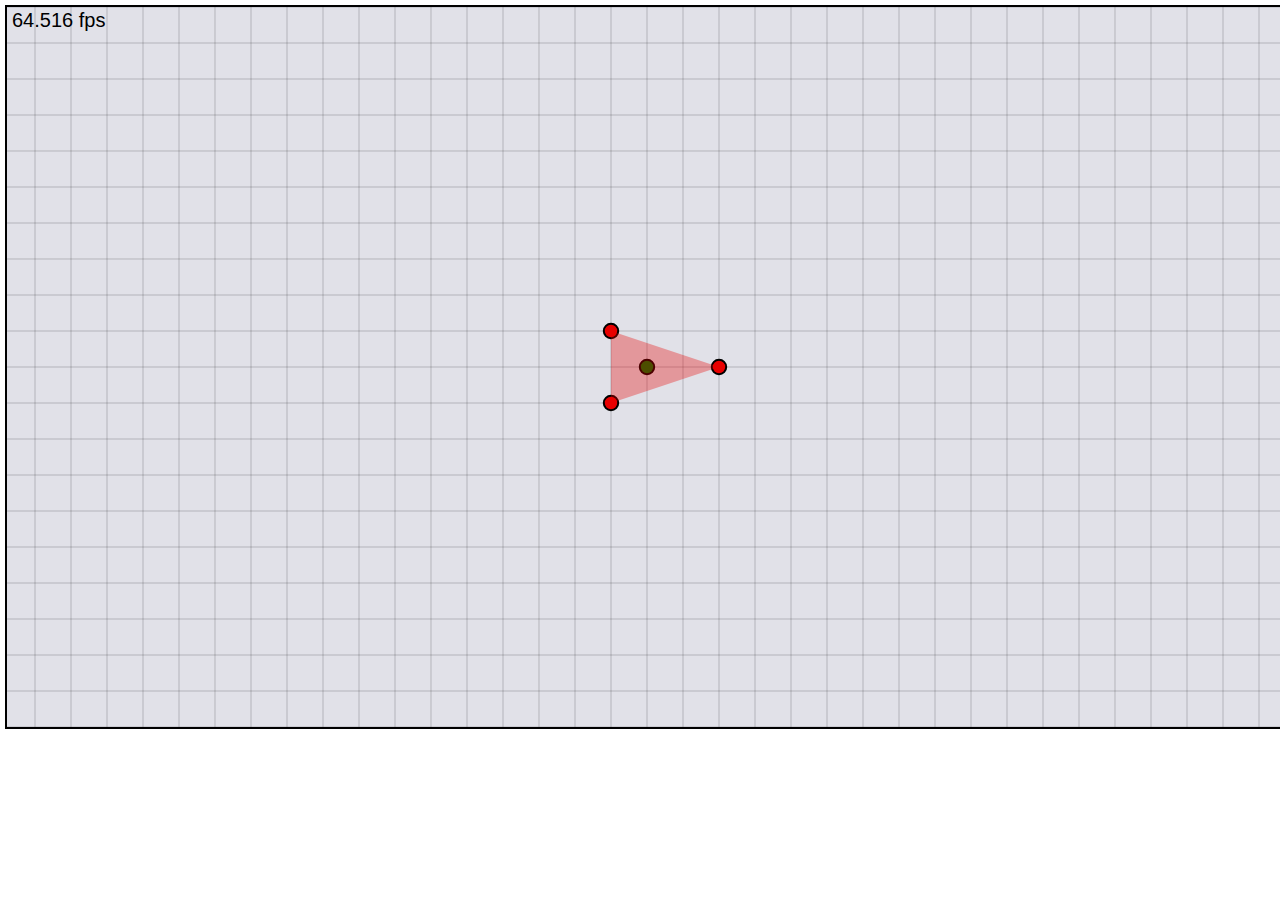
==== site/game.html @ 0400f156 "transitioning gameone to physics simulation" ====
<!doctype html>
<html>
<head>
    <title>GameOne</title>
    <link rel="stylesheet" type="text/css" href="game.css">
    <script type="text/javascript" src="d3.v2.js"></script>
    <script type="text/javascript" src="GameOne-debug.js"></script>
</head>
<body onload="initPage();">
<div class="gameFrame">
<div id="display" class="gameDisplay"></div>
</div>
</html>
---- site/game.css ----
body
{
    margin              : 0;
    padding             : 5px;
    background-color    : #ffffff;
    display             : block;
    overflow            : hidden;
}

.gameFrame
{
    width               : 1280px;
    height              : 720px;
    margin              : auto;
    background-color    : #000000;
    border-color        : #000000;
    border-style        : solid;
    border-width        : 2px;
    padding             : 0px;
    display             : block;
    overflow            : hidden;
}

.gameDisplay
{
    width               : 100%;
    height              : 100%;
    display             : block;
}

.gameBackground
{
    fill                : #f0f0ff;
}

/*
line {
    pointer-events      : none;
}

circle {
    pointer-events      : none;
}

polygon {
    pointer-events      : none;
}
*/
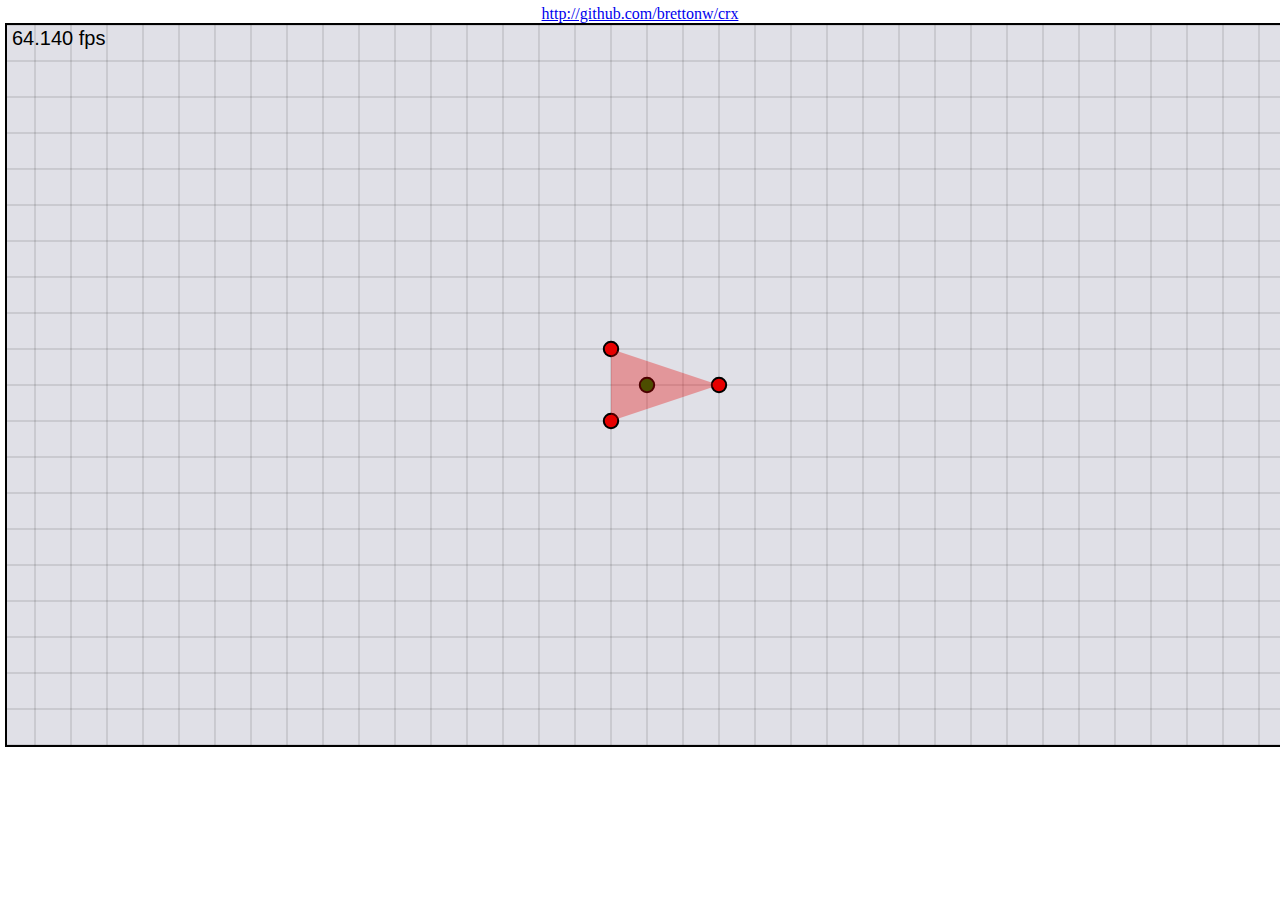
==== commit 92591a59: "rename, add github link, centered" ====
--- a/site/game.html
+++ b/site/game.html
@@ -1,12 +1,15 @@
 <!doctype html>
 <html>
 <head>
-    <title>GameOne</title>
+    <title>CRX</title>
     <link rel="stylesheet" type="text/css" href="game.css">
     <script type="text/javascript" src="d3.v2.js"></script>
     <script type="text/javascript" src="GameOne-debug.js"></script>
 </head>
 <body onload="initPage();">
+<div style="margin-left:auto;margin-right:auto;text-align:center;">
+<a href="http://github.com/brettonw/crx">http://github.com/brettonw/crx</a>
+</div>
 <div class="gameFrame">
 <div id="display" class="gameDisplay"></div>
 </div>
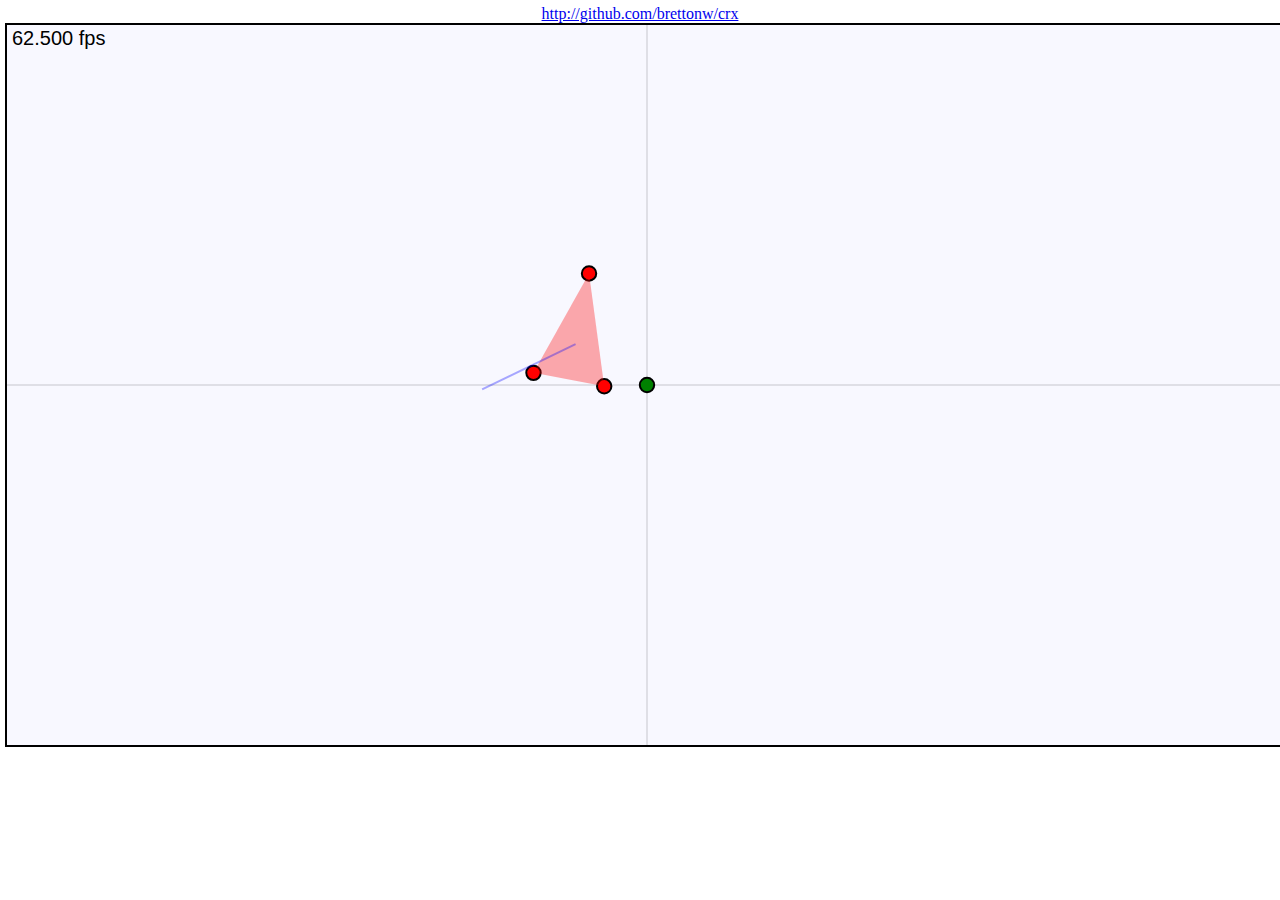
==== commit 3556a029: "changed "initPAge" to "initGame"" ====
--- a/site/game.html
+++ b/site/game.html
@@ -6,7 +6,7 @@
     <script type="text/javascript" src="d3.v2.js"></script>
     <script type="text/javascript" src="GameOne-debug.js"></script>
 </head>
-<body onload="initPage();">
+<body onload="initGame(Game.playWithGravity);">
 <div style="margin-left:auto;margin-right:auto;text-align:center;">
 <a href="http://github.com/brettonw/crx">http://github.com/brettonw/crx</a>
 </div>
--- a/site/game.css
+++ b/site/game.css
@@ -19,6 +19,7 @@
     padding             : 0px;
     display             : block;
     overflow            : hidden;
+    cursor              : none;
 }
 
 .gameDisplay
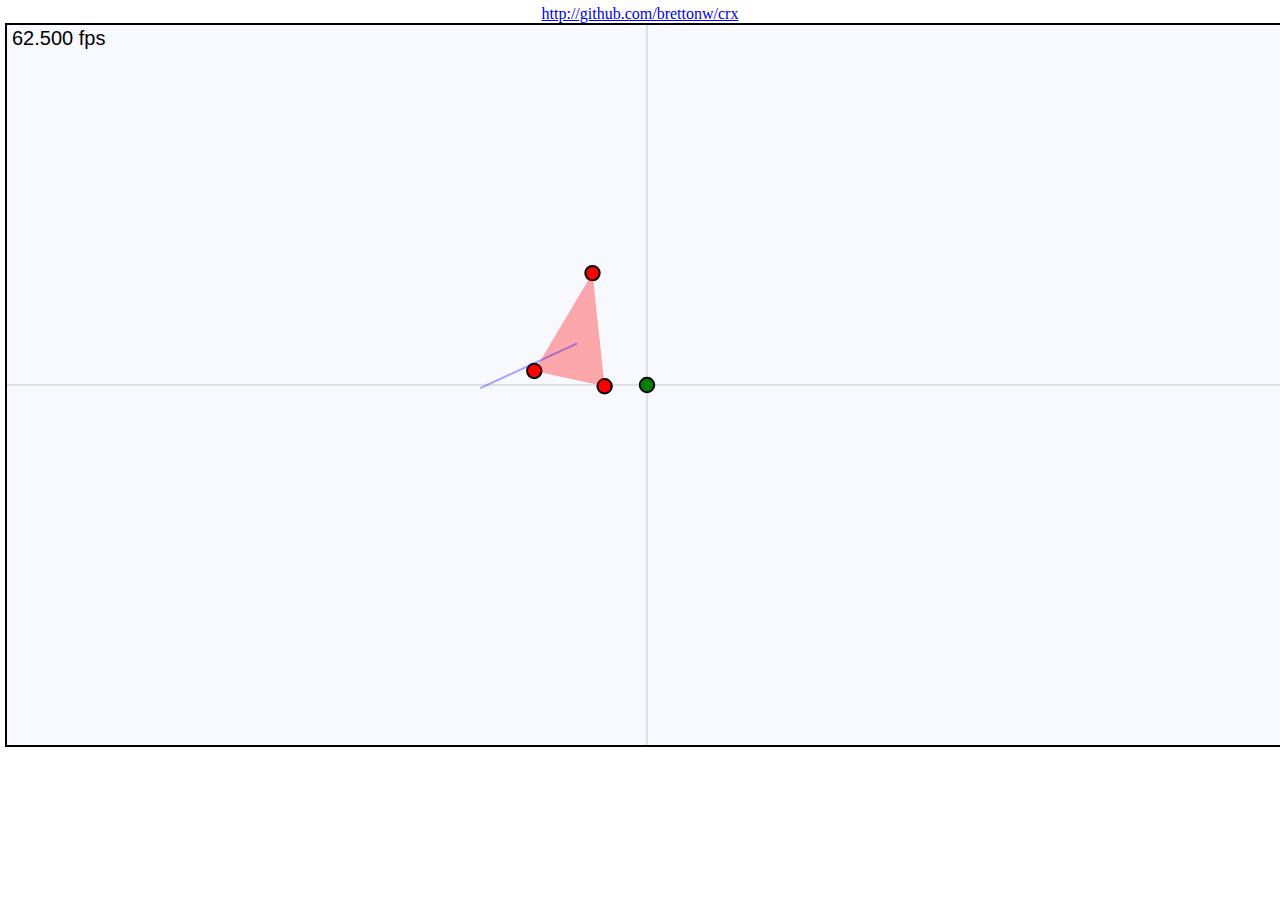
==== commit d3bf7665: "Game now checks the game object for games therein, and gives the user a menu if there are" ====
--- a/site/game.html
+++ b/site/game.html
@@ -6,7 +6,7 @@
     <script type="text/javascript" src="d3.v2.js"></script>
     <script type="text/javascript" src="GameOne-debug.js"></script>
 </head>
-<body onload="initGame(Game.playWithGravity);">
+<body onload="preInitGame(Game);">
 <div style="margin-left:auto;margin-right:auto;text-align:center;">
 <a href="http://github.com/brettonw/crx">http://github.com/brettonw/crx</a>
 </div>
--- a/site/game.css
+++ b/site/game.css
@@ -12,7 +12,7 @@
     width               : 1280px;
     height              : 720px;
     margin              : auto;
-    background-color    : #000000;
+    background-color    : #ff0000;
     border-color        : #000000;
     border-style        : solid;
     border-width        : 2px;
@@ -20,6 +20,21 @@
     display             : block;
     overflow            : hidden;
     cursor              : none;
+}
+
+.gameList
+{
+    width               : 640px;
+    height              : 360px;
+    margin              : auto;
+    background-color    : #ffffff;
+    border-color        : #000000;
+    border-style        : solid;
+    border-width        : 2px;
+    padding             : 5px;
+    display             : block;
+    overflow            : hidden;
+    cursor              : crosshair;
 }
 
 .gameDisplay
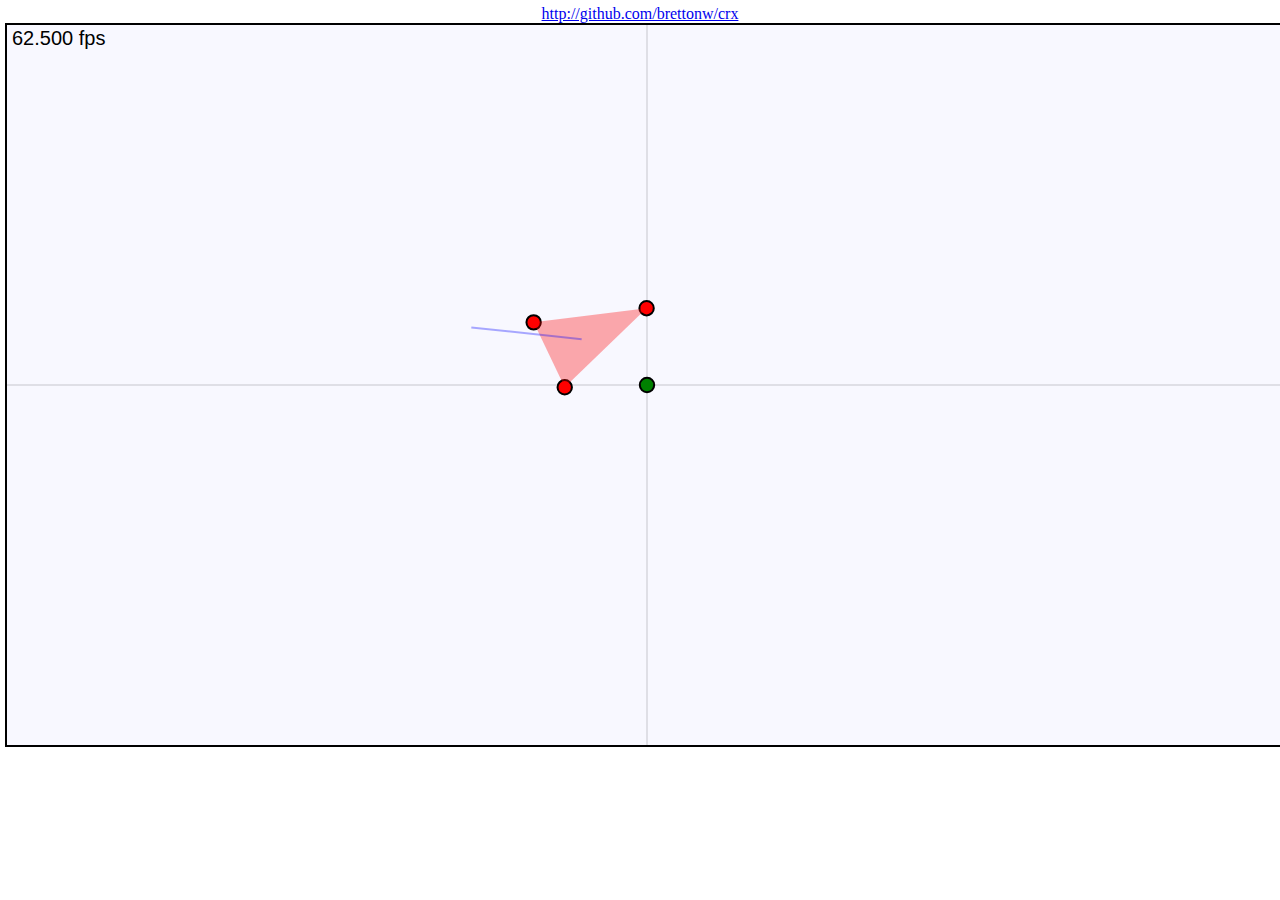
==== commit a90bd54a: "game containers now, the test and game containers are all updated" ====
--- a/site/game.html
+++ b/site/game.html
@@ -6,7 +6,7 @@
     <script type="text/javascript" src="d3.v2.js"></script>
     <script type="text/javascript" src="GameOne-debug.js"></script>
 </head>
-<body onload="preInitGame(Game);">
+<body onload="preInitGame(GameContainer);">
 <div style="margin-left:auto;margin-right:auto;text-align:center;">
 <a href="http://github.com/brettonw/crx">http://github.com/brettonw/crx</a>
 </div>
--- a/site/game.css
+++ b/site/game.css
@@ -12,7 +12,7 @@
     width               : 1280px;
     height              : 720px;
     margin              : auto;
-    background-color    : #ff0000;
+    background-color    : #888888;
     border-color        : #000000;
     border-style        : solid;
     border-width        : 2px;
@@ -27,6 +27,7 @@
     width               : 640px;
     height              : 360px;
     margin              : auto;
+    margin-top          : 10px;
     background-color    : #ffffff;
     border-color        : #000000;
     border-style        : solid;
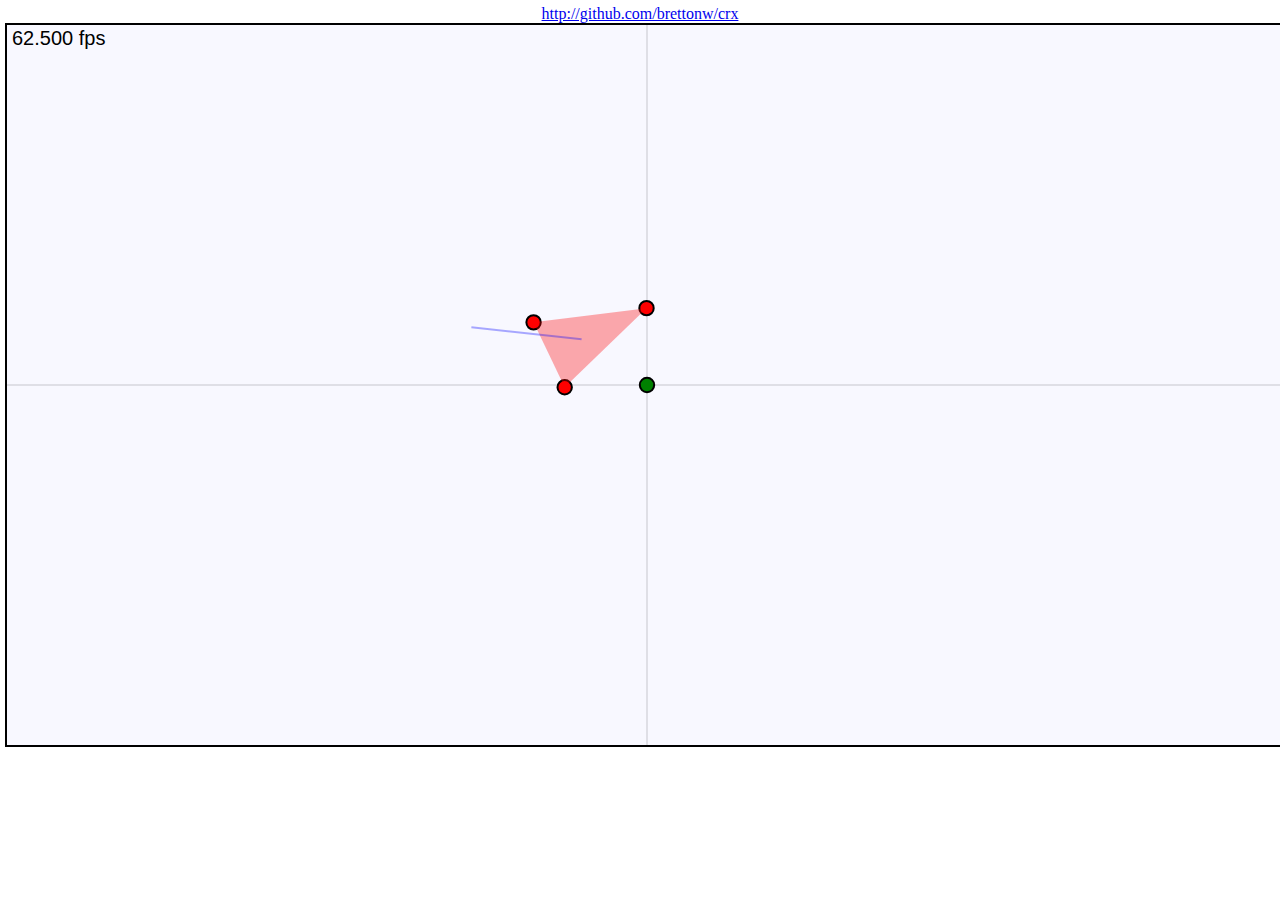
==== commit b1450e63: "canonicalized file structure, broke test cases out into individual files" ====
--- a/site/game.html
+++ b/site/game.html
@@ -4,7 +4,7 @@
     <title>CRX</title>
     <link rel="stylesheet" type="text/css" href="game.css">
     <script type="text/javascript" src="d3.v2.js"></script>
-    <script type="text/javascript" src="GameOne-debug.js"></script>
+    <script type="text/javascript" src="crx-debug.js"></script>
 </head>
 <body onload="preInitGame(GameContainer);">
 <div style="margin-left:auto;margin-right:auto;text-align:center;">
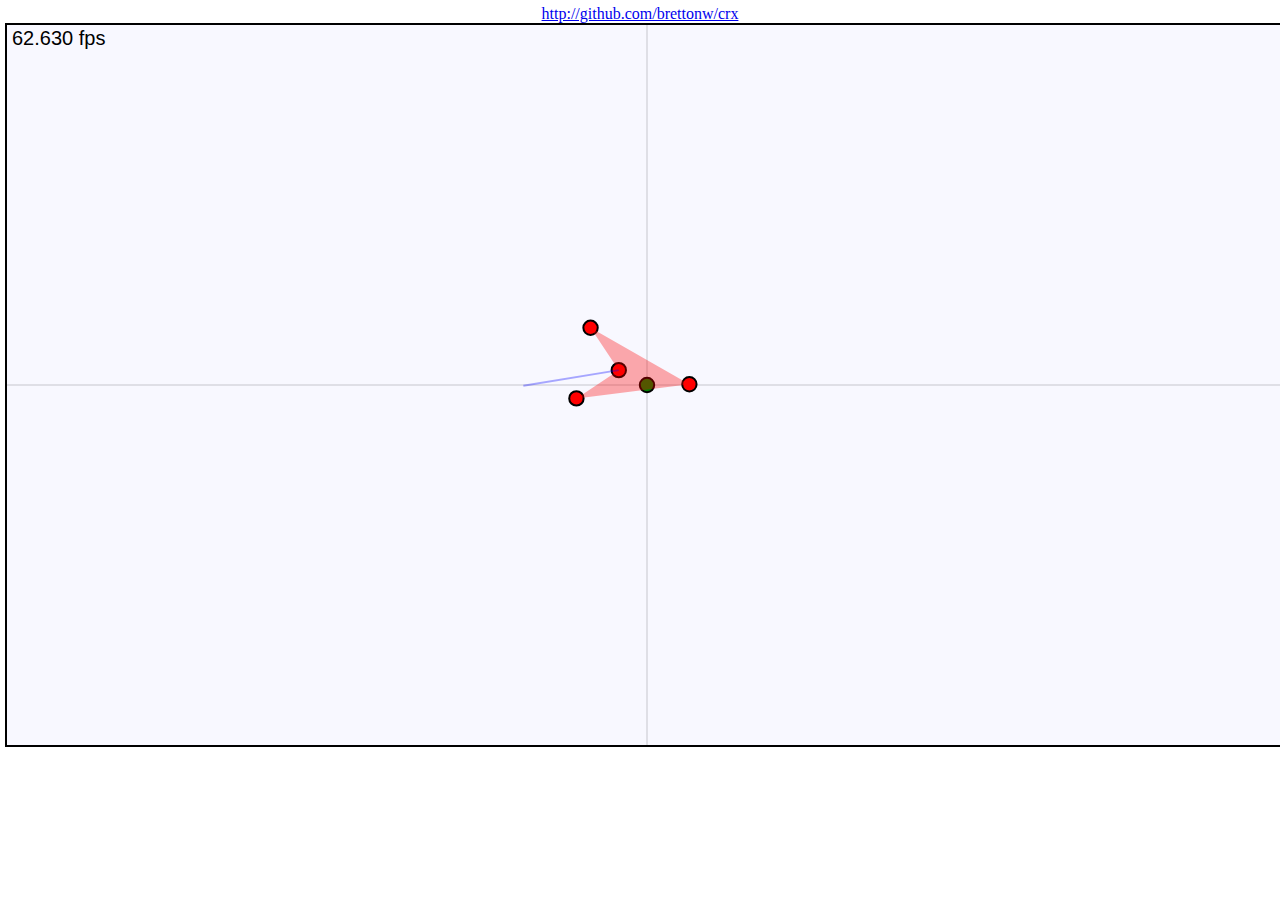
==== commit 56cd3dad: "back to the older way of doing things that relied on a canonical rotational rate being specified. Th" ====
--- a/site/game.html
+++ b/site/game.html
@@ -4,7 +4,7 @@
     <title>CRX</title>
     <link rel="stylesheet" type="text/css" href="game.css">
     <script type="text/javascript" src="d3.v2.js"></script>
-    <script type="text/javascript" src="crx-debug.js"></script>
+    <script type="text/javascript" src="crx.js"></script>
 </head>
 <body onload="preInitGame(GameContainer);">
 <div style="margin-left:auto;margin-right:auto;text-align:center;">
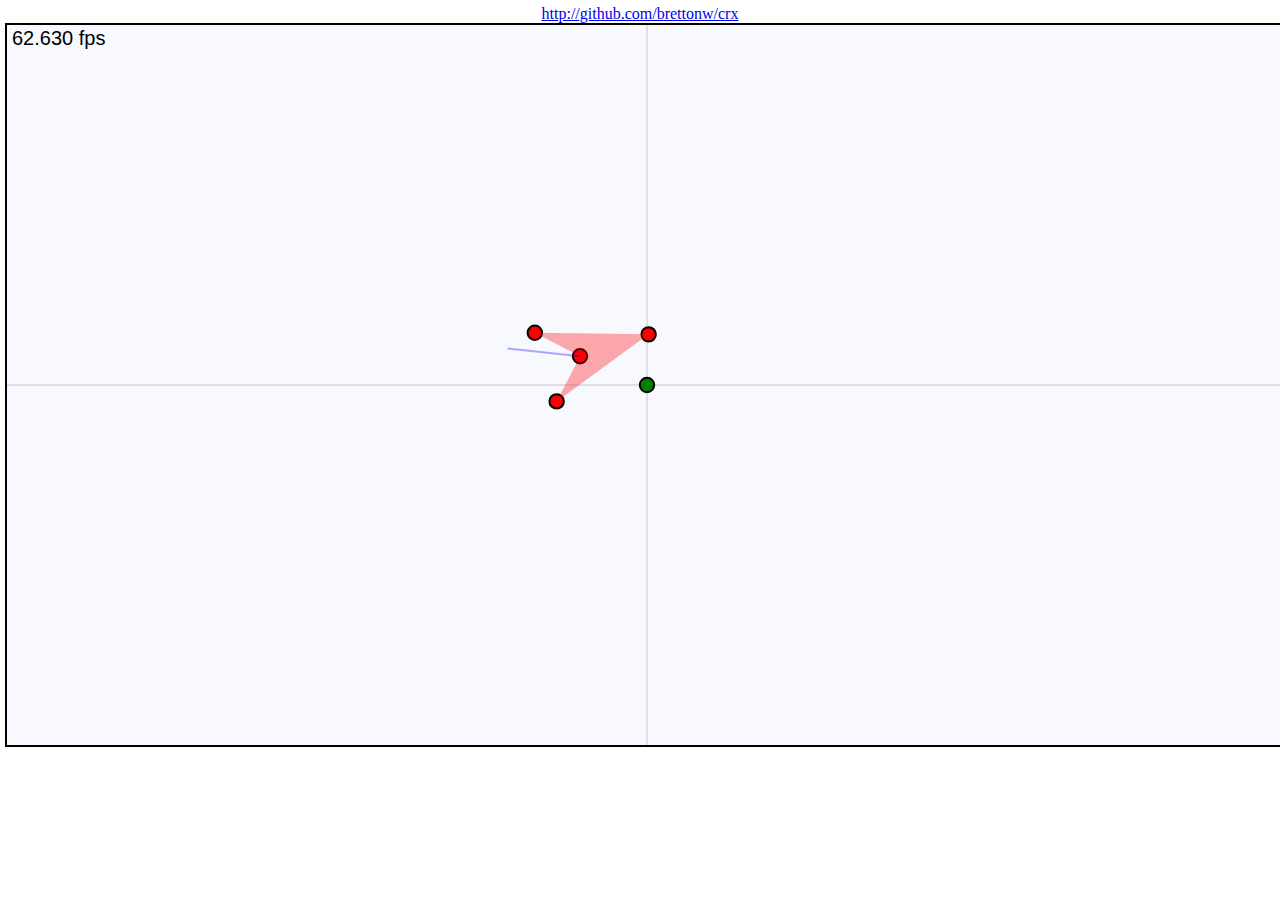
==== commit 6622bbf5: "PID" ====
--- a/site/game.html
+++ b/site/game.html
@@ -13,4 +13,5 @@
 <div class="gameFrame">
 <div id="display" class="gameDisplay"></div>
 </div>
+</body>
 </html>
